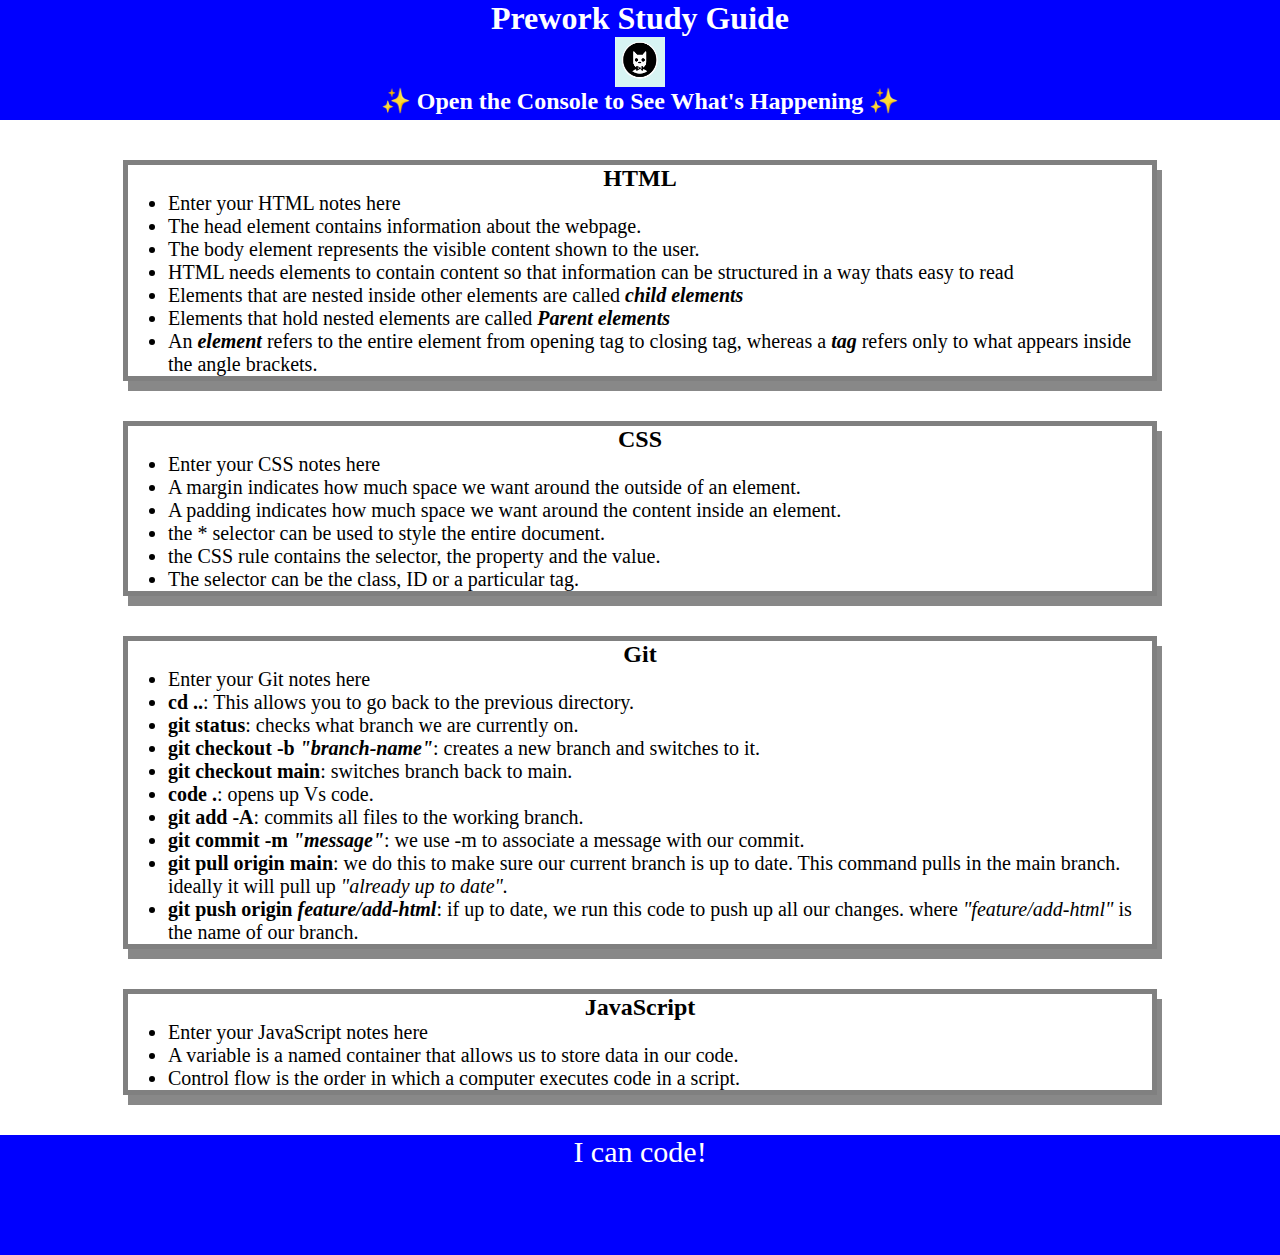
==== index.html @ 38a303fc "add starter code" ====
<!DOCTYPE html>
<html lang="en">
  <head>
    <link rel="stylesheet" href="./assets/style.css">
    <meta charset="UTF-8" />
    <meta http-equiv="X-UA-Compatible" content="IE=edge" />
    <meta name="viewport" content="width=device-width, initial-scale=1.0" />
    <title>Prework Study Guide</title>
  </head>
  <body>
    <header id="top">
      <h1>Prework Study Guide</h1>
      <img src="./assets/bowtie-cat.png" alt="Profile image of cat wearing a bow tie." />
      <h2>✨ Open the Console to See What's Happening ✨</h2>
    </header>
    <main>
      <section class="card" id="html-section">
        <h2>HTML</h2>
        <ul>
          <li>Enter your HTML notes here</li>
        </ul>
        <ul>
          <li>The head element contains information about the webpage.</li>
          <li>The body element represents the visible content shown to the user.</li>
          <li>HTML needs elements to contain content so that information can be structured in a way thats easy to read </li>
          <li>Elements that are nested inside other elements are called <em><strong>child elements</strong></em></li>
          <li>Elements that hold nested elements are called <em><strong>Parent elements</strong></em></li>
          <li>An <em><strong>element</strong></em> refers to the entire element from opening tag to closing tag, whereas a <em><strong>tag</strong></em> refers only to what appears inside the angle brackets.</li>
        </ul>
      </section>
   
      <section class="card" id="css-section">
        <h2>CSS</h2>
        <ul>
          <li>Enter your CSS notes here</li>
        </ul>
        <ul>
          <li>A margin indicates how much space we want around the outside of an element.</li>
          <li>A padding indicates how much space we want around the content inside an element.</li>
          <li>the * selector can be used to style the entire document.</li>
          <li>the CSS rule contains the selector, the property and the value.</li>
          <li>The selector can be the class, ID or a particular tag.</li>
        </ul>
      </section>
   
      <section class="card" id="git-section">
        <h2>Git</h2>
        <ul>
          <li>Enter your Git notes here</li>
        </ul>
     <ul>
     <li><strong>cd ..</strong>: This allows you to go back to the previous directory.</li>
    <li><strong>git status</strong>: checks what branch we are currently on.</li>
    <li><strong>git checkout -b <em>"branch-name"</em></strong>: creates a new branch and switches to it.</li>
    <li><strong>git checkout main</strong>: switches branch back to main.</li>
    <li><strong>code .</strong>: opens up Vs code.</li>
    <li><strong>git add -A</strong>: commits all files to the working branch.</li>
    <li><strong>git commit -m <em>"message"</em></strong>: we use -m to associate a message with our commit.</li>
    <li><strong>git pull origin main</strong>: we do this to make sure our current branch is up to date. This command pulls in the main branch. ideally it will pull up <em>"already up to date".</em></li>
    <li><strong>git push origin <em>feature/add-html</em></strong>: if up to date, we run this code to push up all our changes. where <em>"feature/add-html"</em> is the name of our branch.</li>
  </ul>
      </section>
   
      <section class="card" id="javascript-section">
        <h2>JavaScript</h2>
        <ul>
          <li>Enter your JavaScript notes here</li>
        </ul>
        <ul>
          <li>A variable is a named container that allows us to store data in our code.</li>
          <li>Control flow is the order in which a computer executes code in a script.</li>
        </ul>
       
      </section>
    </main>

    <footer>
      <p>I can code!</p>
    </footer>
    <script src="./assets/script.js"></script>
  </body>
</html>
---- assets/style.css ----
* {
    margin: 0;
    padding: 0;
}

header,
footer {
    width: 100%;
    height: 120px;
    background-color: blue;
    color: white;
}

h1,
h2 {
    text-align: center;
}

img {
    display: block;
    height: 50px;
    width: 50px;
    margin-left: auto;
    margin-right: auto;
}

ul {
    padding-left: 40px;
    font-size: 20px;
}

p {
    text-align: center;
    font-size: 30px;
  }

  .card {
    width: 80%;
    margin: 40px auto;
    border: 5px solid gray;
    box-shadow: 5px 10px #888888;
  }
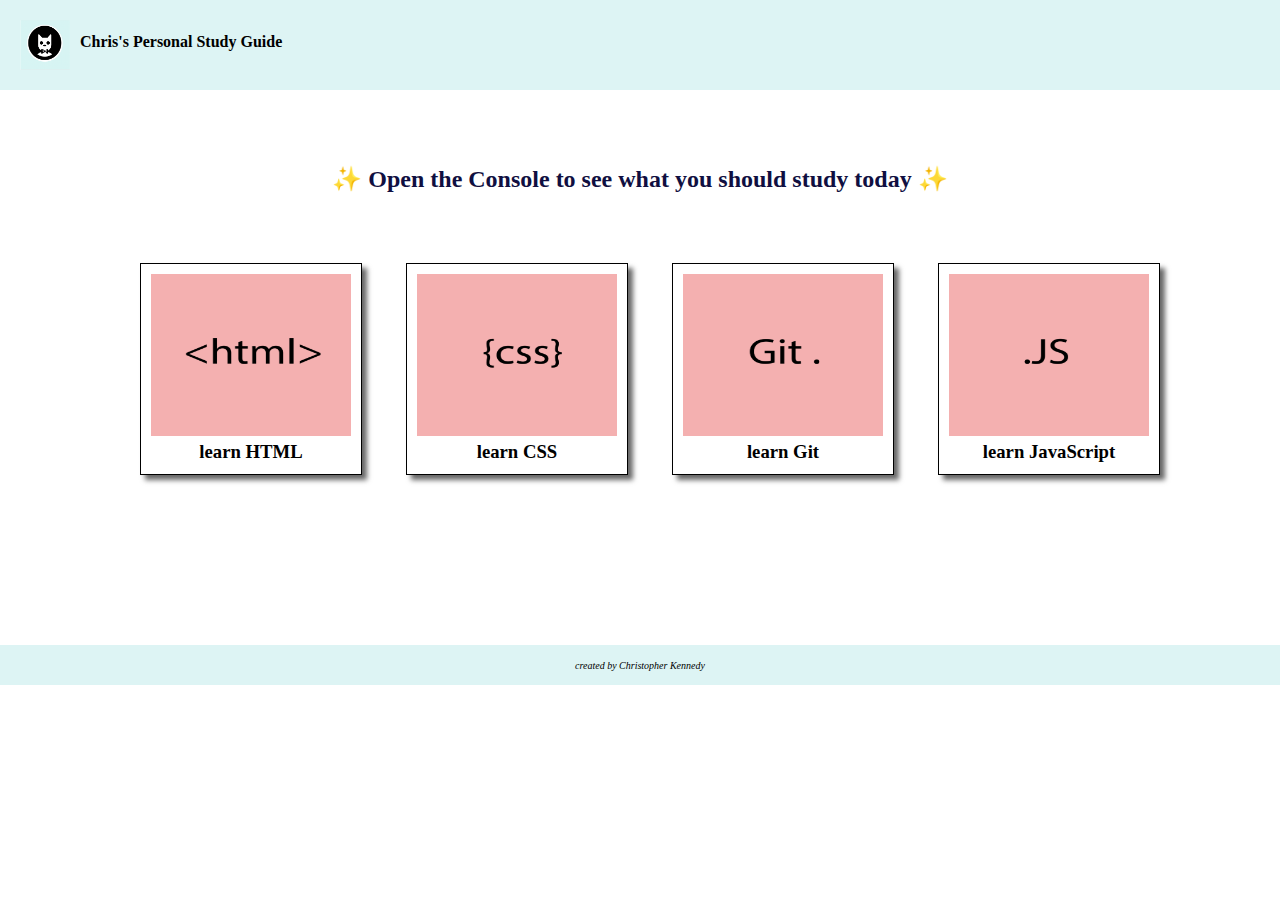
==== commit 074b6cbc: "i redesigned my study guide" ====
--- a/index.html
+++ b/index.html
@@ -5,18 +5,22 @@
     <meta charset="UTF-8" />
     <meta http-equiv="X-UA-Compatible" content="IE=edge" />
     <meta name="viewport" content="width=device-width, initial-scale=1.0" />
-    <title>Prework Study Guide</title>
+    <title>Chris's Study Guide</title>
   </head>
   <body>
     <header id="top">
-      <h1>Prework Study Guide</h1>
-      <img src="./assets/bowtie-cat.png" alt="Profile image of cat wearing a bow tie." />
-      <h2>✨ Open the Console to See What's Happening ✨</h2>
+      <img class="top-image" src="./assets/bowtie-cat.png" alt="Profile image of cat wearing a bow tie." />
+      <h4>Chris's Personal Study Guide</h4>
     </header>
+    <div class="learning-prompt"><h2>✨ Open the Console to see what you should study today ✨</h2></div>
     <main>
-      <section class="card" id="html-section">
-        <h2>HTML</h2>
-        <ul>
+
+      <section class="topics">
+      <article id="card">
+        <img src="./assets/html.png">
+        <a href="#"><h3>learn HTML</h3></a>
+        
+        <!--<ul>
           <li>Enter your HTML notes here</li>
         </ul>
         <ul>
@@ -26,12 +30,13 @@
           <li>Elements that are nested inside other elements are called <em><strong>child elements</strong></em></li>
           <li>Elements that hold nested elements are called <em><strong>Parent elements</strong></em></li>
           <li>An <em><strong>element</strong></em> refers to the entire element from opening tag to closing tag, whereas a <em><strong>tag</strong></em> refers only to what appears inside the angle brackets.</li>
-        </ul>
-      </section>
+        </ul> -->
+      </article>
    
-      <section class="card" id="css-section">
-        <h2>CSS</h2>
-        <ul>
+        <article id="card">
+          <img src="./assets/css.png">
+          <a href="#"><h3>learn CSS</h3></a>
+        <!--<ul>
           <li>Enter your CSS notes here</li>
         </ul>
         <ul>
@@ -40,12 +45,13 @@
           <li>the * selector can be used to style the entire document.</li>
           <li>the CSS rule contains the selector, the property and the value.</li>
           <li>The selector can be the class, ID or a particular tag.</li>
-        </ul>
-      </section>
+        </ul> -->
+      </article>
    
-      <section class="card" id="git-section">
-        <h2>Git</h2>
-        <ul>
+        <article id="card">
+          <img src="./assets/git.png">
+          <a href="#"><h3>learn Git</h3></a>
+        <!-- <ul>
           <li>Enter your Git notes here</li>
         </ul>
      <ul>
@@ -58,24 +64,26 @@
     <li><strong>git commit -m <em>"message"</em></strong>: we use -m to associate a message with our commit.</li>
     <li><strong>git pull origin main</strong>: we do this to make sure our current branch is up to date. This command pulls in the main branch. ideally it will pull up <em>"already up to date".</em></li>
     <li><strong>git push origin <em>feature/add-html</em></strong>: if up to date, we run this code to push up all our changes. where <em>"feature/add-html"</em> is the name of our branch.</li>
-  </ul>
-      </section>
-   
-      <section class="card" id="javascript-section">
-        <h2>JavaScript</h2>
-        <ul>
+  </ul> -->
+</article>
+      
+        <article id="card">
+          <img src="./assets/js.png">
+          <a href="#"><h3>learn JavaScript</h3></a>
+        <!-- <ul>
           <li>Enter your JavaScript notes here</li>
         </ul>
         <ul>
           <li>A variable is a named container that allows us to store data in our code.</li>
           <li>Control flow is the order in which a computer executes code in a script.</li>
-        </ul>
+        </ul> -->
        
-      </section>
+      </article>
+    </section>
     </main>
 
     <footer>
-      <p>I can code!</p>
+<p><em>created by Christopher Kennedy</em></p>
     </footer>
     <script src="./assets/script.js"></script>
   </body>
--- a/assets/style.css
+++ b/assets/style.css
@@ -2,27 +2,57 @@
     margin: 0;
     padding: 0;
 }
+#top {padding-top: 20px;}
 
-header,
-footer {
-    width: 100%;
-    height: 120px;
-    background-color: blue;
-    color: white;
+
+.top-image {float: left;
+margin-left: 20px;}
+
+header {position: fixed;}
+
+.learning-prompt {
+padding-top: 160px;
+margin-bottom: 20px;}
+
+header h4 {position: absolute;
+margin-left: 80px;
+margin-top: 13px;
 }
 
-h1,
-h2 {
-    text-align: center;
+header {
+    width: 100%;
+    height: 70px;
+    background-color: #DDF4F4;
+   
 }
 
-img {
+
+footer {margin-top: 150px;
+height: 40px;
+background-color: #ddf4f4;}
+
+footer p {font-size: 10px;
+padding-top: 15px;}
+
+h1, h2 {color: rgb(16, 15, 65);
+padding-top: 5px;
+text-align: center;
+
+}
+
+
+ header img {
     display: block;
     height: 50px;
     width: 50px;
     margin-left: auto;
     margin-right: auto;
 }
+
+article img {display: block;
+    height: 50px;
+    width: 50px;}
+
 
 ul {
     padding-left: 40px;
@@ -34,9 +64,47 @@
     font-size: 30px;
   }
 
-  .card {
-    width: 80%;
+  .topics {margin-left: 120px;
+
+    
+  }
+  /*.card {
+    width: 300px;
+    height: 300px;
     margin: 40px auto;
     border: 5px solid gray;
-    box-shadow: 5px 10px #888888;
-  }+  }
+  */
+  #card {
+    width: 200px;
+    height: 190px;
+    margin-top: 50px;
+    margin-right: 20px;
+    margin-left: 20px;
+
+  }
+
+  article {
+    max-width: 33%;
+    display: inline-block;
+    border: 1px solid #000;
+    padding: 10px;
+    margin: 0px 0px 20px 0px;
+    box-shadow: 5px 5px 5px rgba(0, 0, 0,0.6);
+  }
+
+  article img {
+    width: 100%;
+    height: 85%;
+  }
+
+  article h3 {
+    text-align: center;
+padding-top: 5px;}
+
+  a {text-decoration: none;
+color: #000;}
+
+a:hover {color: #5d52f5;}
+
+article:hover {box-shadow: 7px 7px 7px rgba(0, 0, 0, 0.3);}
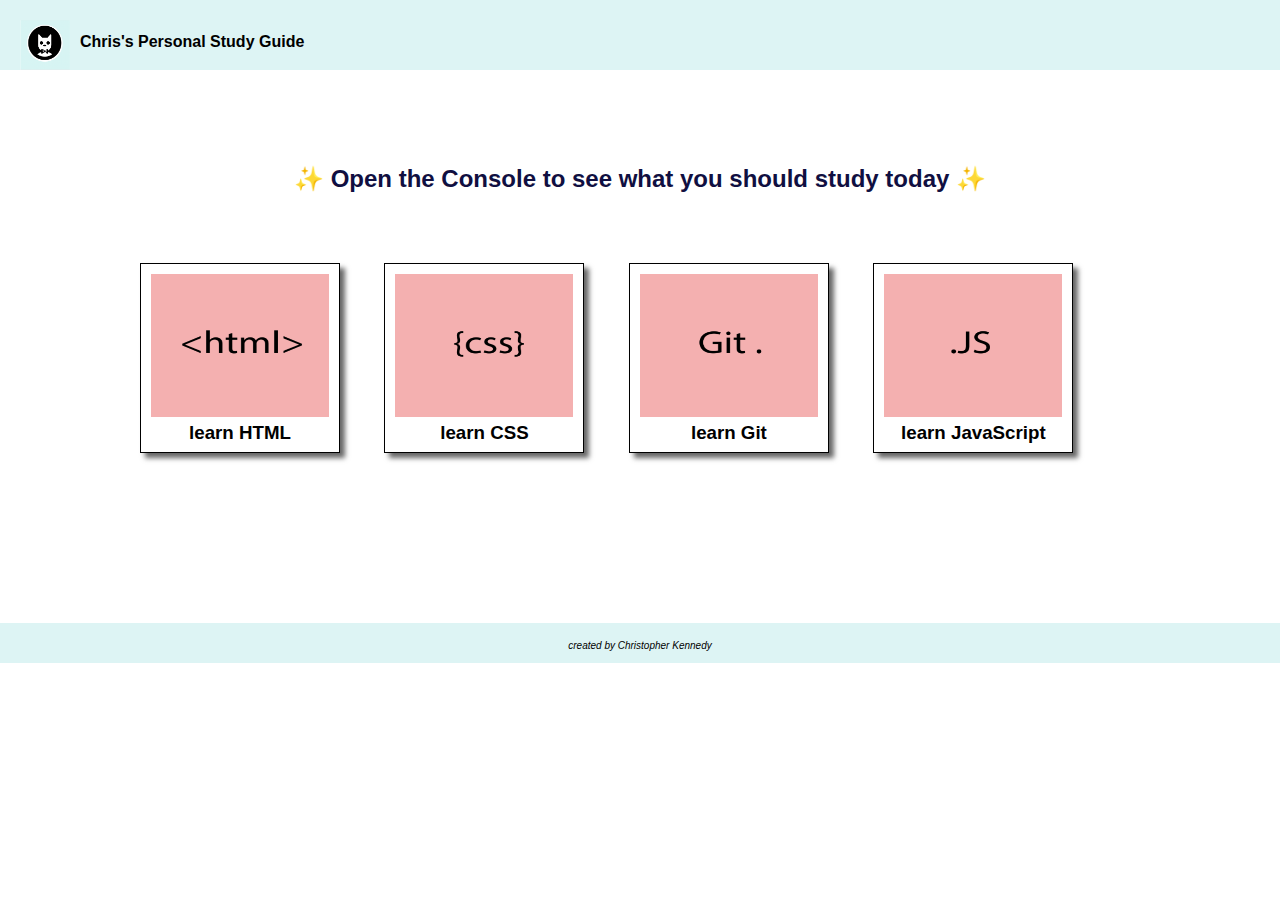
==== commit 4173a6fd: "added my css notes page" ====
--- a/index.html
+++ b/index.html
@@ -18,7 +18,7 @@
       <section class="topics">
       <article id="card">
         <img src="./assets/html.png">
-        <a href="#"><h3>learn HTML</h3></a>
+        <a href="./html.html"><h3>learn HTML</h3></a>
         
         <!--<ul>
           <li>Enter your HTML notes here</li>
@@ -35,7 +35,7 @@
    
         <article id="card">
           <img src="./assets/css.png">
-          <a href="#"><h3>learn CSS</h3></a>
+          <a href="./css.html"><h3>learn CSS</h3></a>
         <!--<ul>
           <li>Enter your CSS notes here</li>
         </ul>
--- a/assets/style.css
+++ b/assets/style.css
@@ -108,3 +108,188 @@
 a:hover {color: #5d52f5;}
 
 article:hover {box-shadow: 7px 7px 7px rgba(0, 0, 0, 0.3);}
+
+.main-notes {
+  margin-top: 50px;
+}
+
+#top-notes {
+  position: relative;
+  padding-bottom: 20px;
+}
+.notes-top-image {float: left;
+  margin-left: 20px;
+margin-top: 20px;}
+
+#top-notes h4 {
+  margin-top: 33px;
+}
+
+.notes-footer {position: relative;
+margin-top: 500px;
+width: 100%;}
+
+@import url('https://fonts.googleapis.com/css2?family=Open+Sans:wght@300;400;600;700&display=swap');
+
+
+:root {
+    --white: #fff;
+    --black: #1c2b2d;
+    --blue: #31326f;
+    --color-primary: #ddf4f4;
+    --color-sec: #4a8484;
+    --color-grey: #eee;
+    --color-dark-grey: #222831;
+}
+
+* {
+    margin: 0;
+    padding: 0;
+    box-sizing: border-box;
+}
+
+body {
+    font-family: 'Open Sans', sans-serif;
+    background-color: rgb(255, 255, 255);
+}
+
+/* UTILITY */
+.p-small {
+    padding-bottom: 5px;
+}
+.p-medium {
+    padding-bottom: 10px;
+}
+.p-y {
+    padding: 10px 0;
+}
+.m-y {
+    margin: 10px 0;
+}
+
+p {
+    font-size: 1.6rem;
+    line-height: 1.5;
+}
+
+img {
+    width: 100%;
+}
+
+.container {
+    max-width: 800px;
+    margin: 0 auto;
+    padding: 0 20px;
+}
+
+header h1 {
+    font-size: 2.5rem;
+    color: var(--color-primary);
+    line-height: 2;
+}
+
+header form {
+    display: flex;
+    flex-direction: column;
+    width: 30rem;
+}
+
+form > * {
+    margin-bottom: 15px;
+    outline: none;
+    font-size: 1.2rem;
+    padding: 7px 170px 20px 5px;
+    border: 1px solid #777;
+    border-radius: 3px;
+}
+
+form textarea {
+    padding: 7px 170px 70px 5px;
+    font-size: 1.2rem;
+    font-family: inherit;
+}
+
+::placeholder {
+    font-size: 1rem;
+}
+
+form button {
+    background-color: var(--color-sec);
+    color: #fff;
+    font-size: 1.2rem;
+    font-weight: bold;
+    border: none;
+    cursor: pointer;
+    transition: all .3s;
+}
+
+form button:hover {
+    background-color: var(--color-primary);
+}
+
+.note {
+    padding: 1rem;
+    /* border: 1px solid #777; */
+    background-color: rgb(249, 249, 249);
+    border-radius: 3px;
+    margin: 1rem 0;
+
+}
+
+.note-counter {
+  font-size:0.8rem ;
+  position: relative;
+  padding-left: 0px;
+  width: 10%;
+}
+.note-text {
+  margin-top: 5px;
+    font-size: 1.2rem;
+    padding-top: 5px;
+    padding-bottom: 5px;
+    padding-left: 15px;
+    border: none;
+    width: 90%;
+    text-align: left;
+}
+
+
+#add-btn {padding: 10px 10px 10px 10px;
+
+}
+
+
+.note-title {
+    font-size: 1.5rem;
+    color: var(--black);
+    position: relative;
+  margin: 5px 0px 0px 0px;
+  padding-top: 3px;
+  padding-left: 15px;
+}
+
+.note-btn {
+    padding: 7px;
+    margin-top: 5px;
+    font-size: 1rem;
+    background-color: orangered;
+    color: #fff;
+    border: none;
+    border-radius: 3px;
+    outline: none;
+    cursor: pointer;
+}
+
+.edit-btn {
+    background-color: var(--color-sec);
+}
+.edit-btn:hover {
+  background-color: var(--color-primary);
+}
+
+.container h1 {margin-top: 20px;
+margin-bottom: 10px;}
+
+.container h2 {margin-top: 20px;
+  margin-bottom: 10px;}
+  
